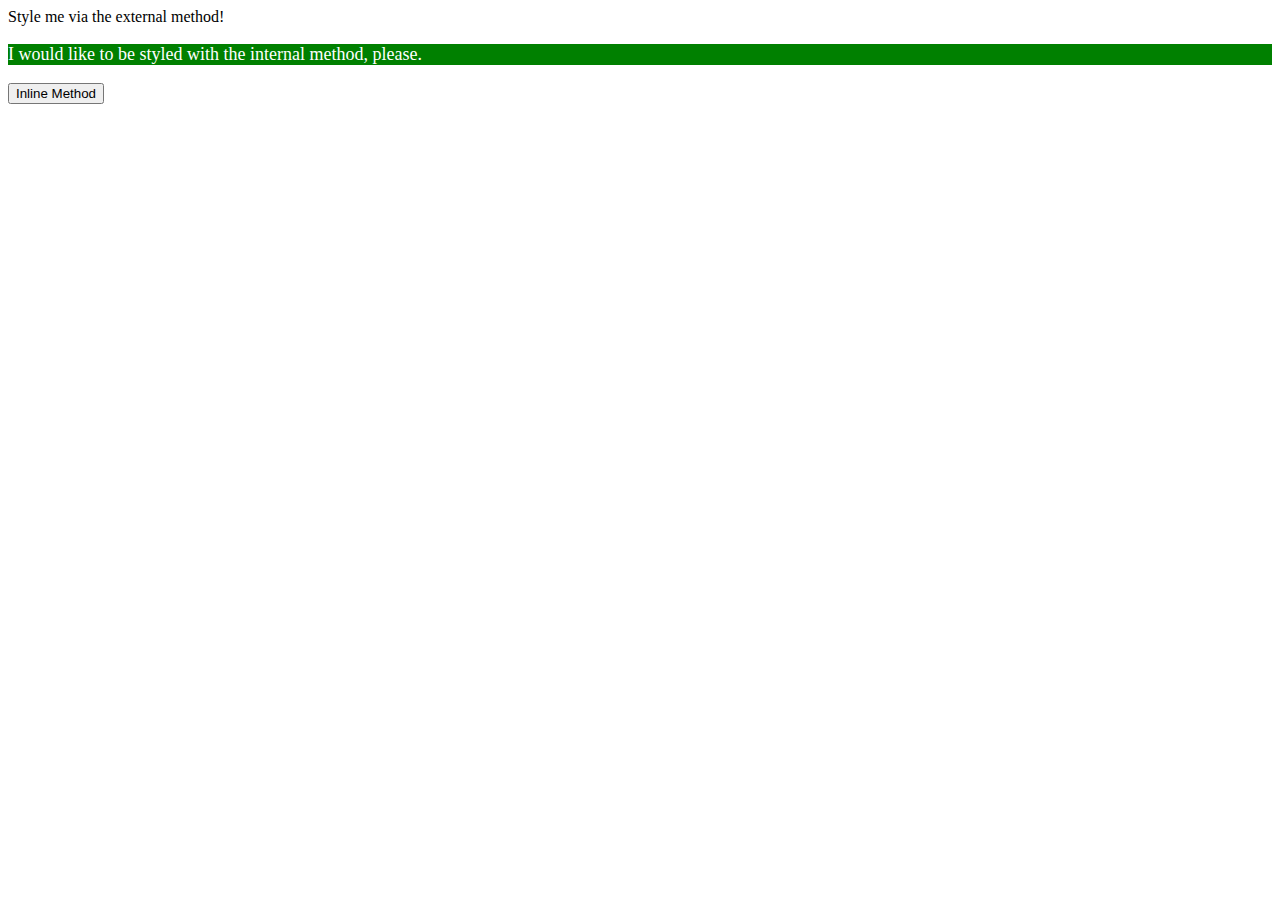
==== foundations/01-css-methods/index.html @ a27354d8 "Finish external method addition css" ====
<!DOCTYPE html>
<html lang="en">
  <head>
    <meta charset="UTF-8">
    <meta http-equiv="X-UA-Compatible" content="IE=edge">
    <meta name="viewport" content="width=device-width, initial-scale=1.0">
    <title>Methods for Adding CSS</title>

    <style>
      p {
        color: white;
        background-color: green;
        font-size: 18px;
      }
    </style>
  </head>
  <body>
    <div rel="stylesheet" href="style.css">Style me via the external method!</div>
    <p>I would like to be styled with the internal method, please.</p>
    <button>Inline Method</button>
  </body>
</html>
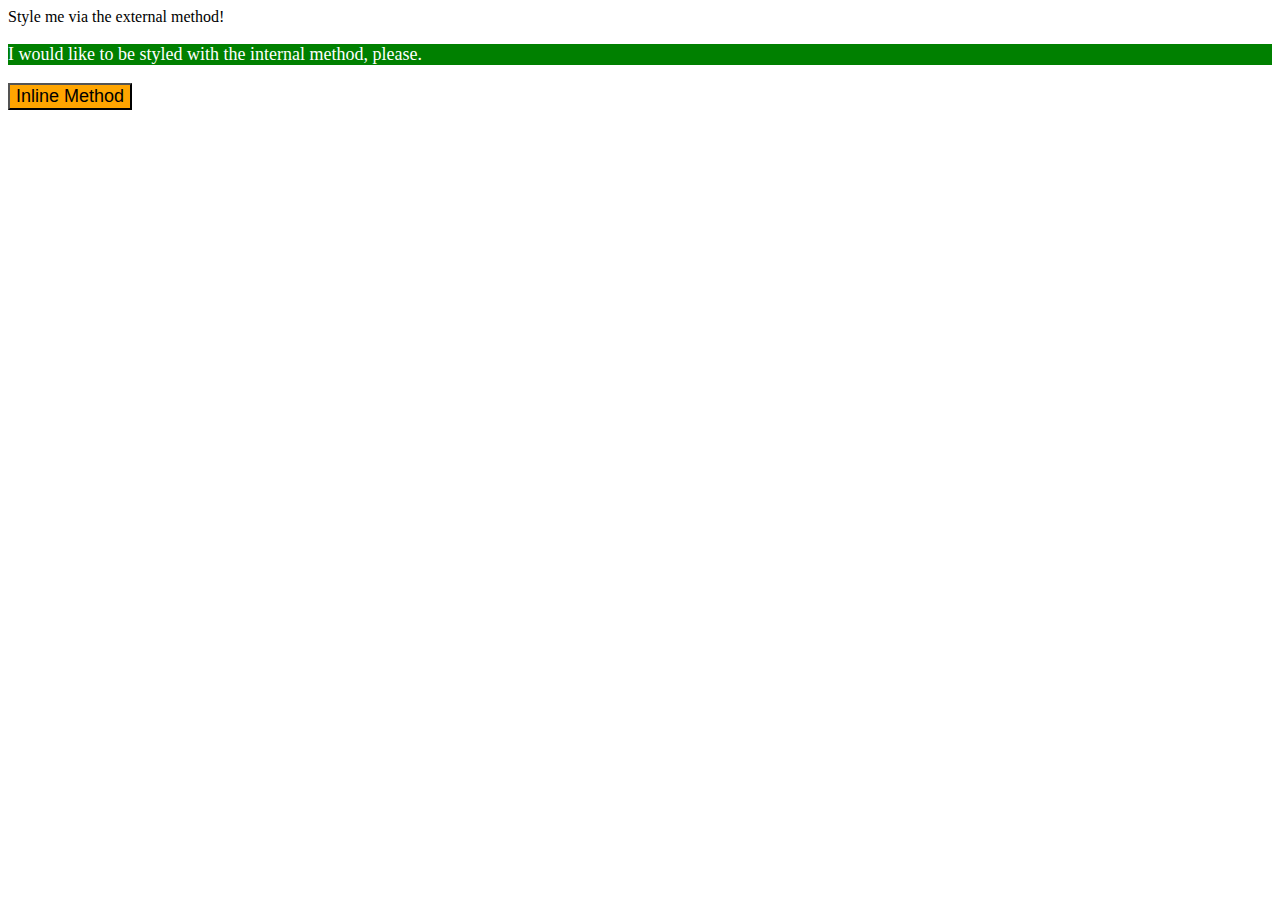
==== commit 5c6dc58c: "Finish inline CSS" ====
--- a/foundations/01-css-methods/index.html
+++ b/foundations/01-css-methods/index.html
@@ -17,6 +17,6 @@
   <body>
     <div rel="stylesheet" href="style.css">Style me via the external method!</div>
     <p>I would like to be styled with the internal method, please.</p>
-    <button>Inline Method</button>
+    <button style="background-color: orange; font-size: 18px">Inline Method</button>
   </body>
 </html>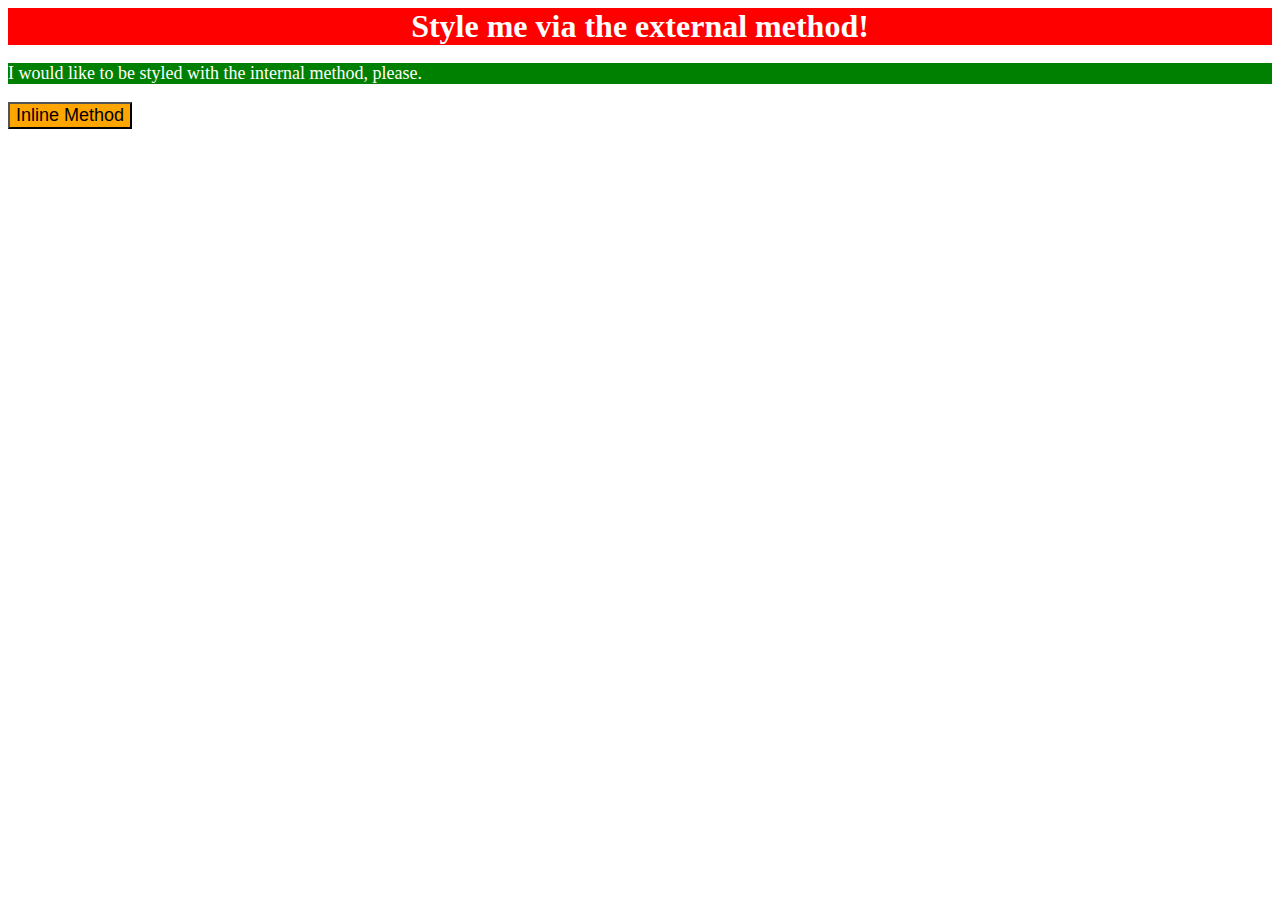
==== commit 48566dbb: "Correct External CSS to put link in header" ====
--- a/foundations/01-css-methods/index.html
+++ b/foundations/01-css-methods/index.html
@@ -5,6 +5,8 @@
     <meta http-equiv="X-UA-Compatible" content="IE=edge">
     <meta name="viewport" content="width=device-width, initial-scale=1.0">
     <title>Methods for Adding CSS</title>
+    <link rel="stylesheet" href="style.css">
+  </head>
 
     <style>
       p {
@@ -15,7 +17,7 @@
     </style>
   </head>
   <body>
-    <div rel="stylesheet" href="style.css">Style me via the external method!</div>
+    <div>Style me via the external method!</div>
     <p>I would like to be styled with the internal method, please.</p>
     <button style="background-color: orange; font-size: 18px">Inline Method</button>
   </body>
--- a/foundations/01-css-methods/style.css
+++ b/foundations/01-css-methods/style.css
@@ -0,0 +1,7 @@
+div {
+    color: white;
+    background-color: red;
+    font-size: 32px;
+    text-align: center;
+    font-weight: bold;
+}